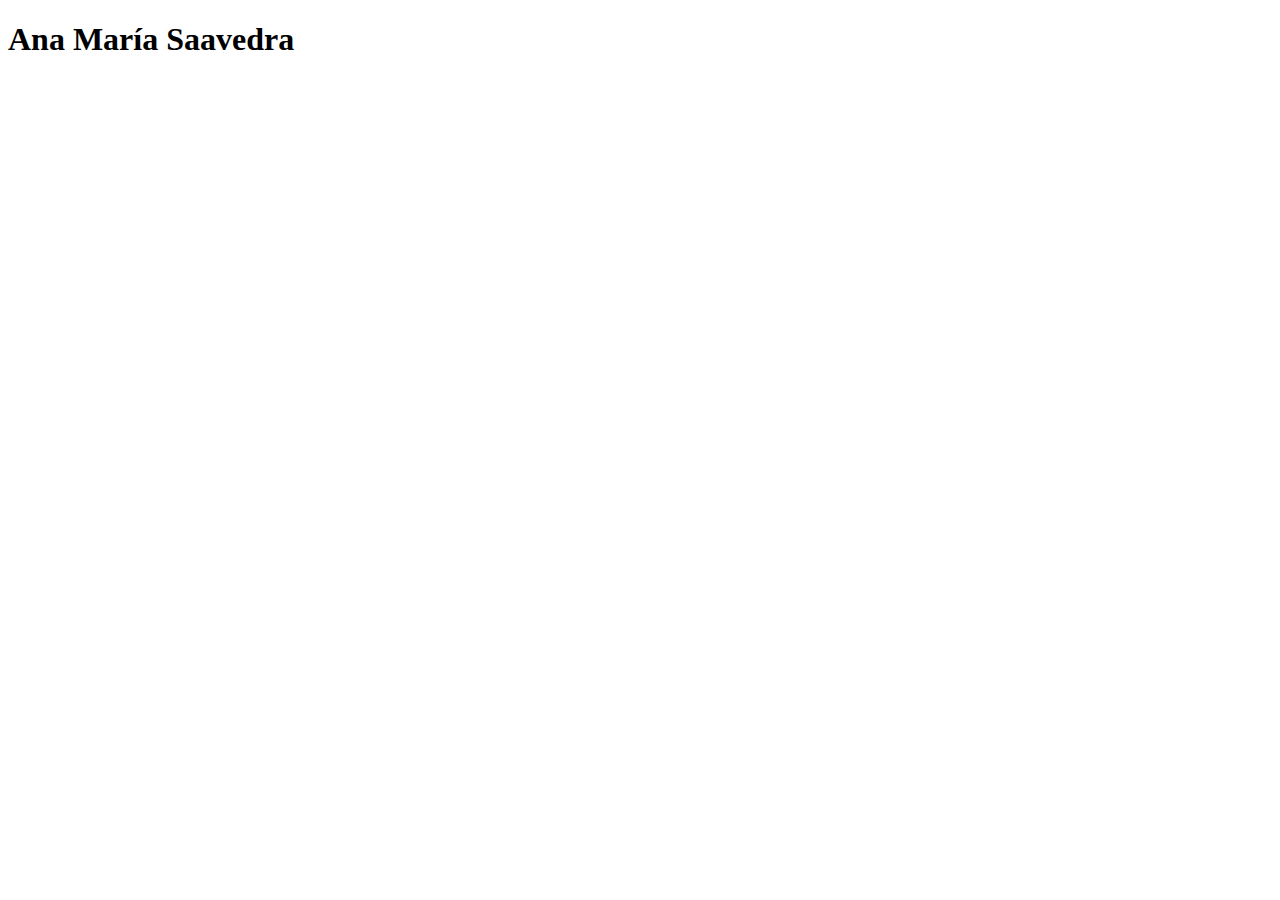
==== index.html @ b98c488e "Se crea el archivo index.html, que será la página inicial del sitio web" ====
<!DOCTYPE html>
<html lang="en">
<head>
    <meta charset="UTF-8">
    <meta name="viewport" content="width=device-width, initial-scale=1.0">
    <title>Mi portafolio - Bienvenido</title>
</head>
<body>
    <h1>Ana María Saavedra</h1>
</body>
</html>
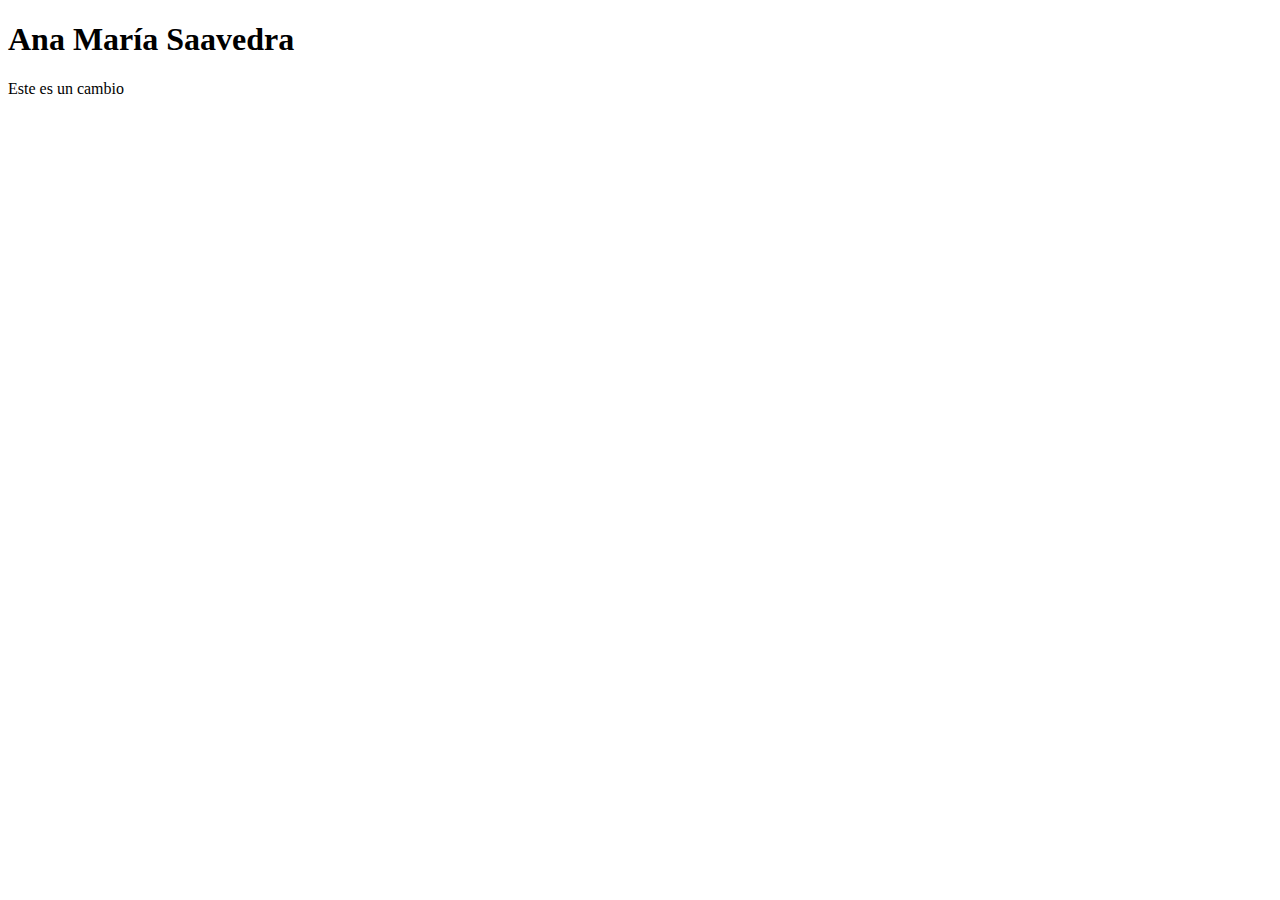
==== commit 81e18a18: "Se cambió el titulo, se agregó una hoja css y se agregó un parrafo" ====
--- a/index.html
+++ b/index.html
@@ -7,5 +7,6 @@
 </head>
 <body>
     <h1>Ana María Saavedra</h1>
+    <p>Este es un cambio</p>
 </body>
 </html>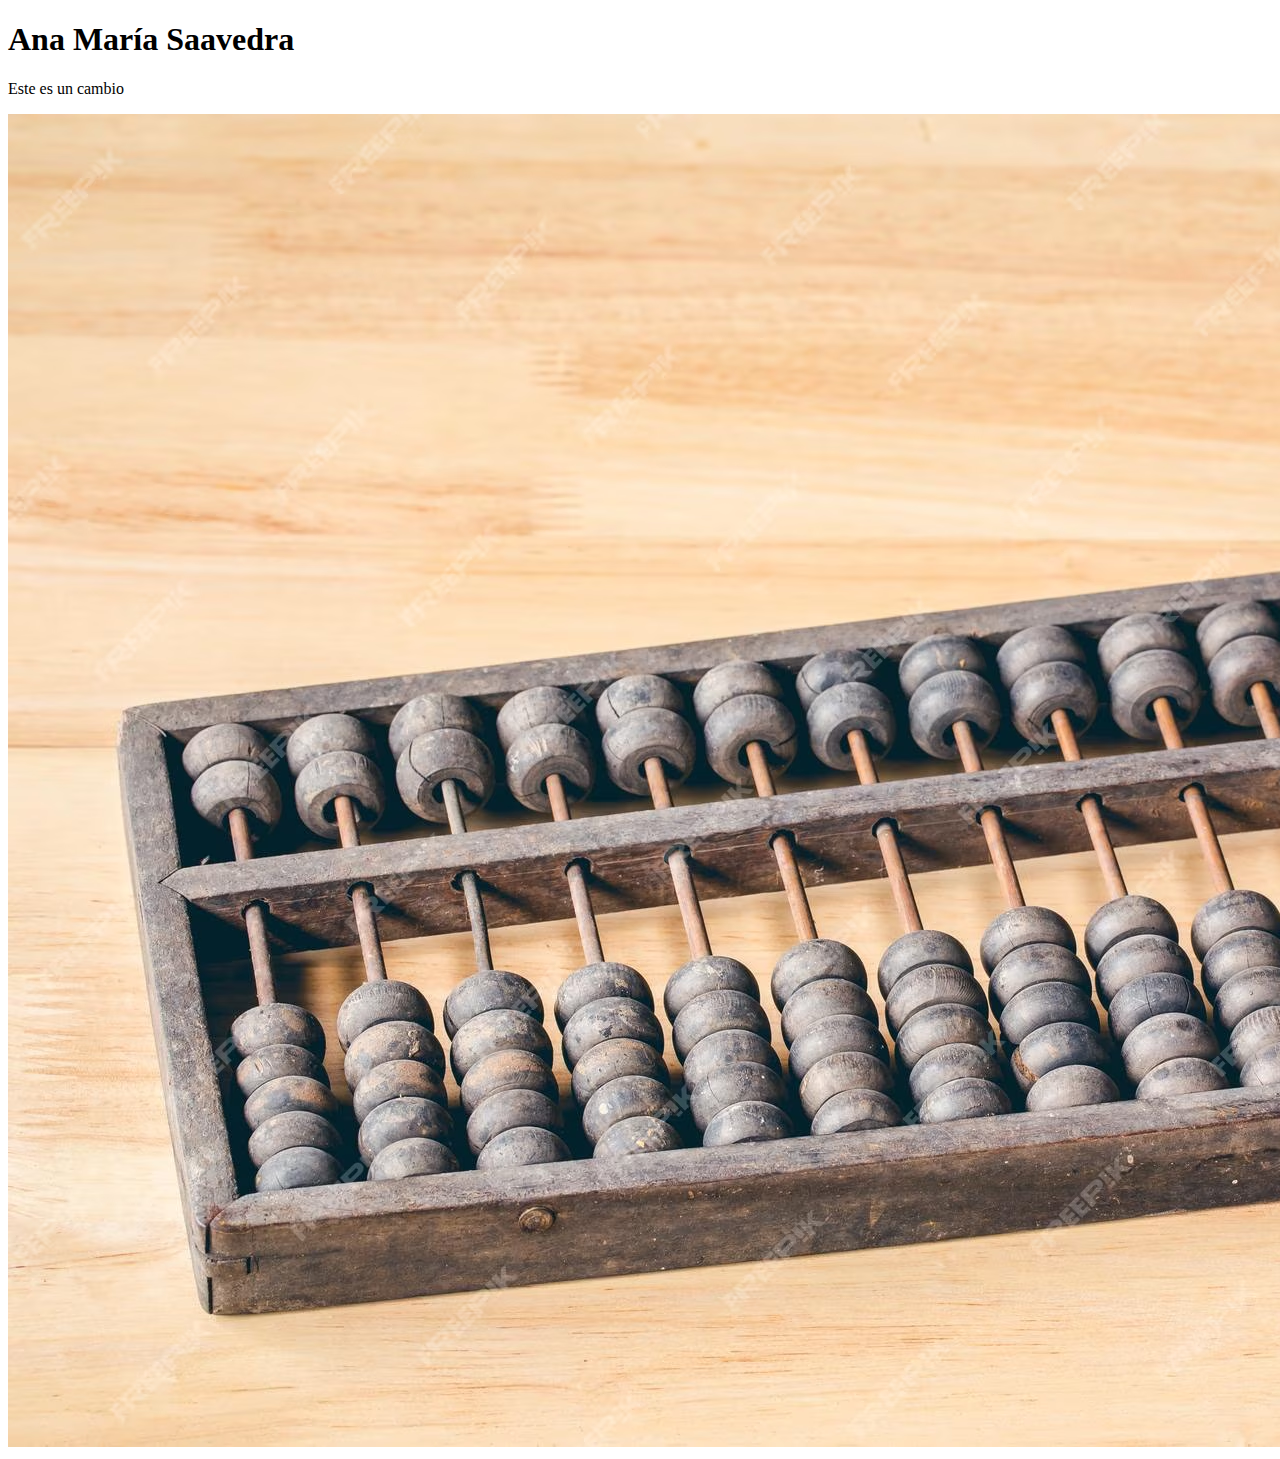
==== commit 3d8db190: "Se agregó imagen de Abaco y color a h1" ====
--- a/index.html
+++ b/index.html
@@ -1,12 +1,13 @@
 <!DOCTYPE html>
 <html lang="en">
 <head>
-    <meta charset="UTF-8">
     <meta name="viewport" content="width=device-width, initial-scale=1.0">
-    <title>Mi portafolio - Bienvenido</title>
+    <title>Mi portafolio - Bienvenidos</title>
+    <link rel="stylessheet" href="styles.css">
 </head>
 <body>
-    <h1>Ana María Saavedra</h1>
+    <h1 class="title">Ana María Saavedra</h1>
     <p>Este es un cambio</p>
+    <img src="/imágenes/abaco.avif" alt="abaco">
 </body>
 </html>--- a/styles.css
+++ b/styles.css
@@ -0,0 +1,8 @@
+* {
+    margin: 0;
+    padding: 0;
+}
+
+h1 {
+    color: skyblue;
+}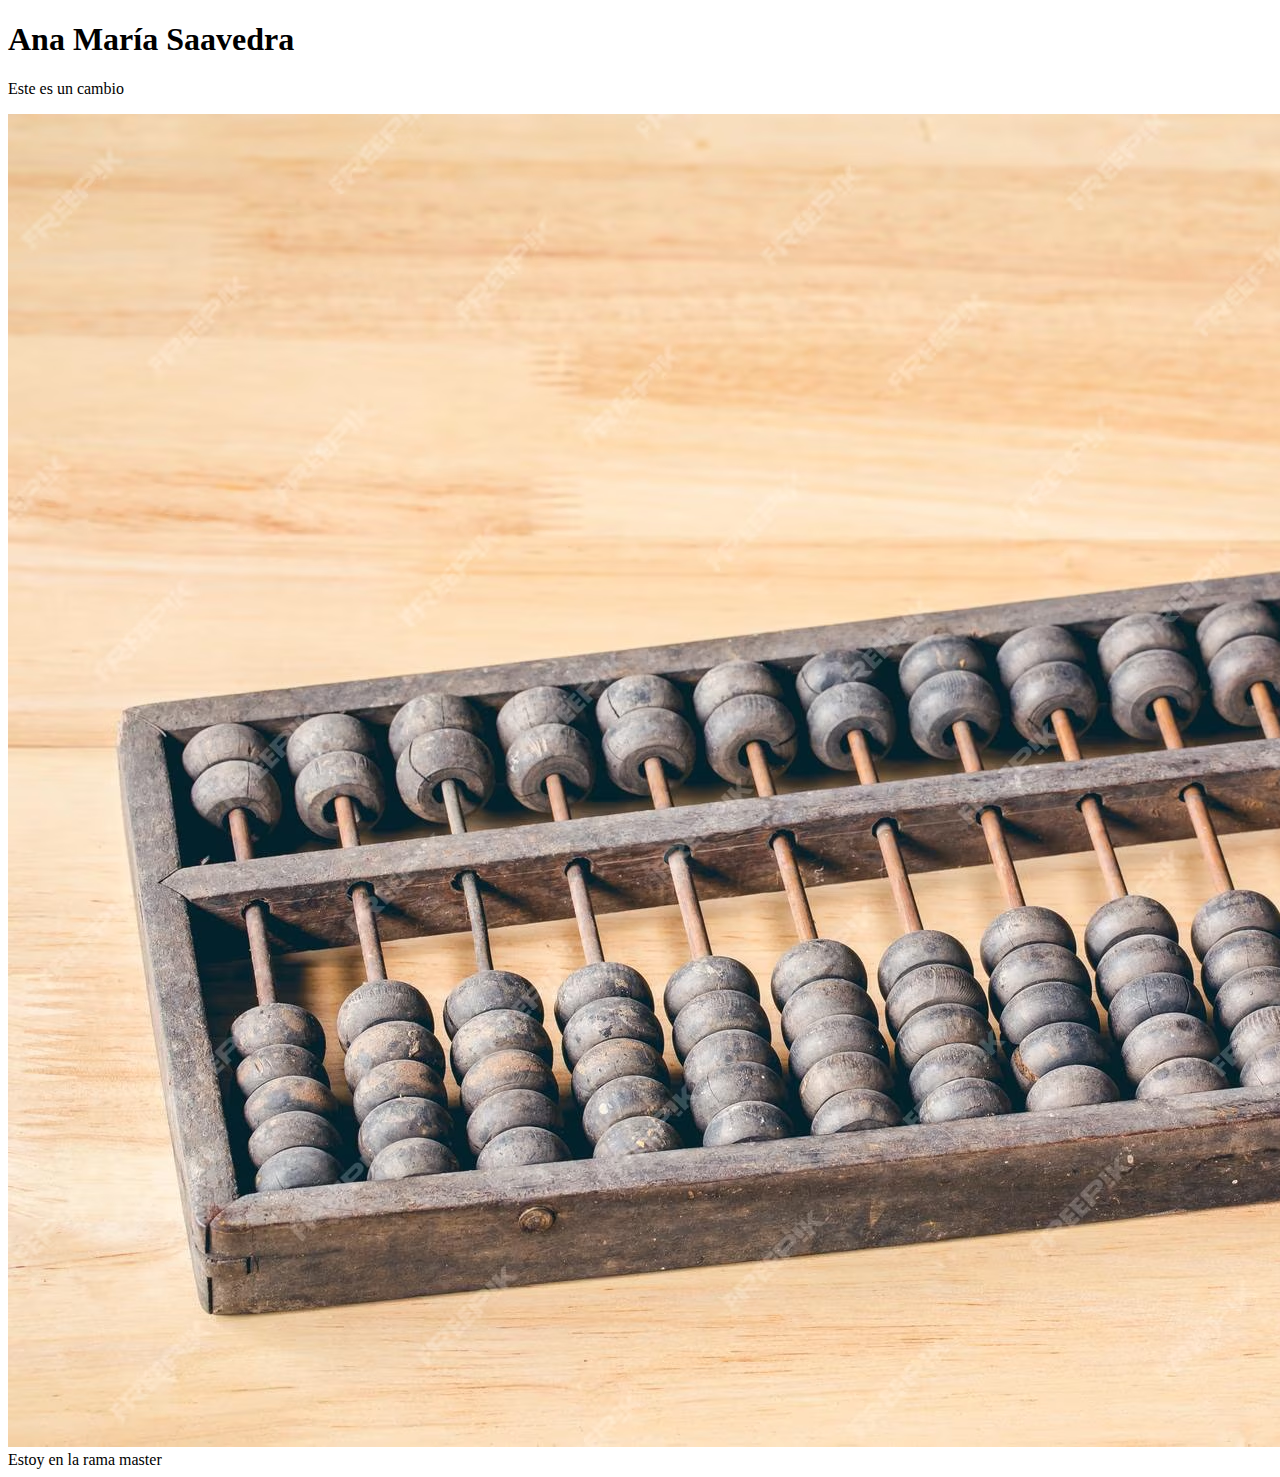
==== commit a515a752: "Se agrega etiqueta span" ====
--- a/index.html
+++ b/index.html
@@ -9,5 +9,6 @@
     <h1 class="title">Ana María Saavedra</h1>
     <p>Este es un cambio</p>
     <img src="/imágenes/abaco.avif" alt="abaco">
+    <span>Estoy en la rama master</span>
 </body>
 </html>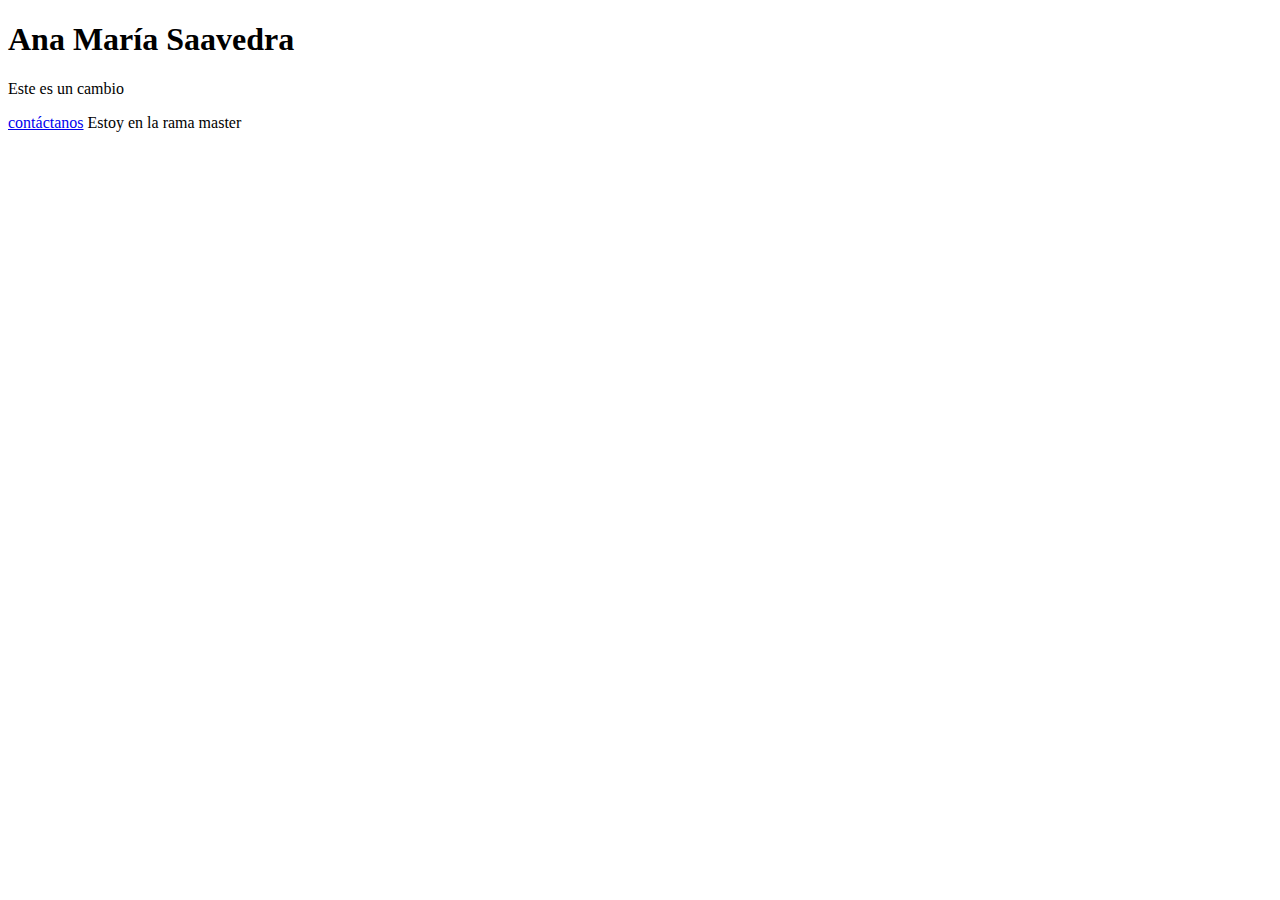
==== commit ce9c3dea: "Agrega la página de contacto" ====
--- a/index.html
+++ b/index.html
@@ -8,7 +8,7 @@
 <body>
     <h1 class="title">Ana María Saavedra</h1>
     <p>Este es un cambio</p>
-    <img src="/imágenes/abaco.avif" alt="abaco">
+    <a href="contact.html">contáctanos</a>
     <span>Estoy en la rama master</span>
 </body>
 </html>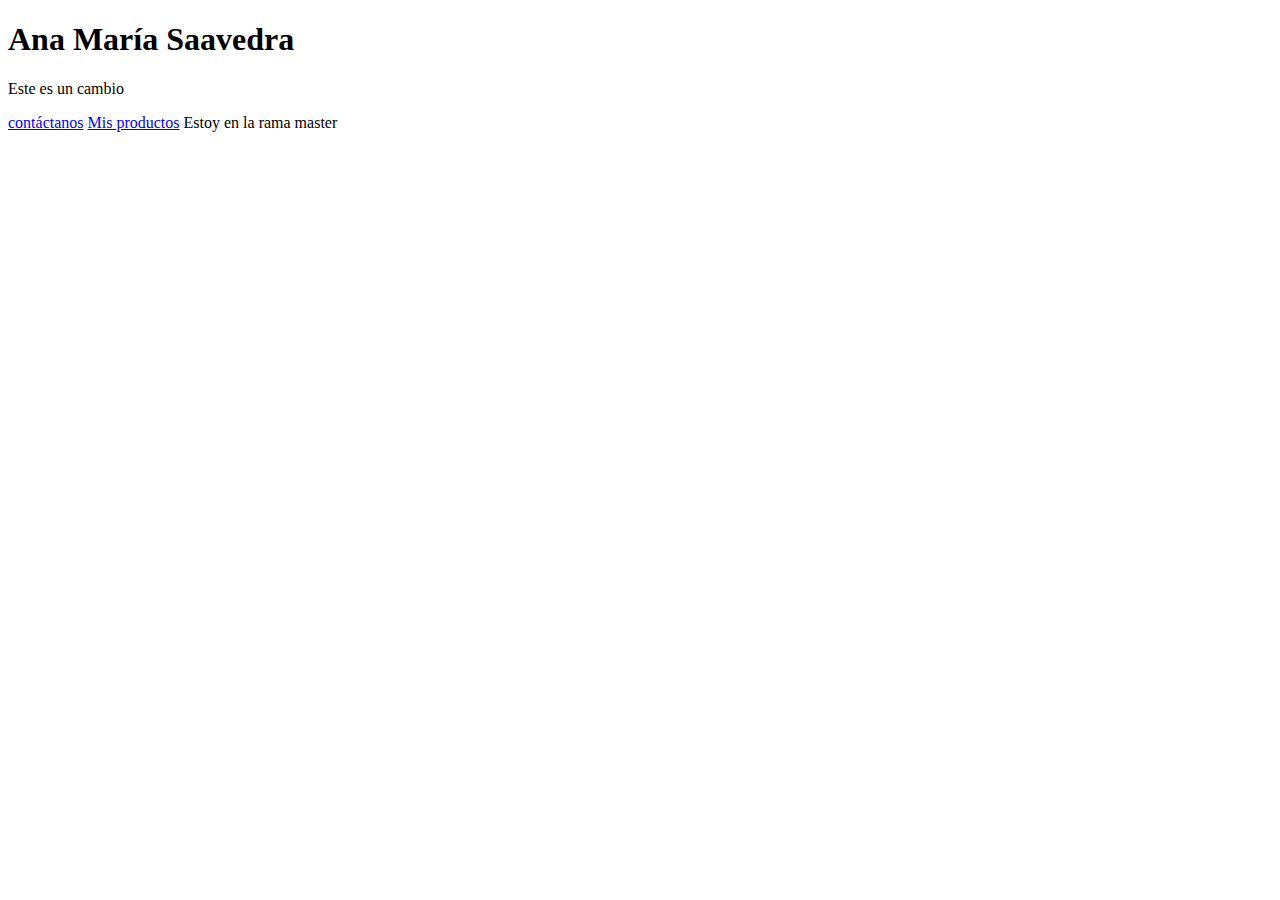
==== commit 37cfb107: "Se agrega link de productos al index" ====
--- a/index.html
+++ b/index.html
@@ -9,6 +9,7 @@
     <h1 class="title">Ana María Saavedra</h1>
     <p>Este es un cambio</p>
     <a href="contact.html">contáctanos</a>
+    <a href="products.html">Mis productos</a>
     <span>Estoy en la rama master</span>
 </body>
 </html>--- a/styles.css
+++ b/styles.css
@@ -4,5 +4,5 @@
 }
 
 h1 {
-    color: skyblue;
+    color: rgb(38, 63, 73);
 }